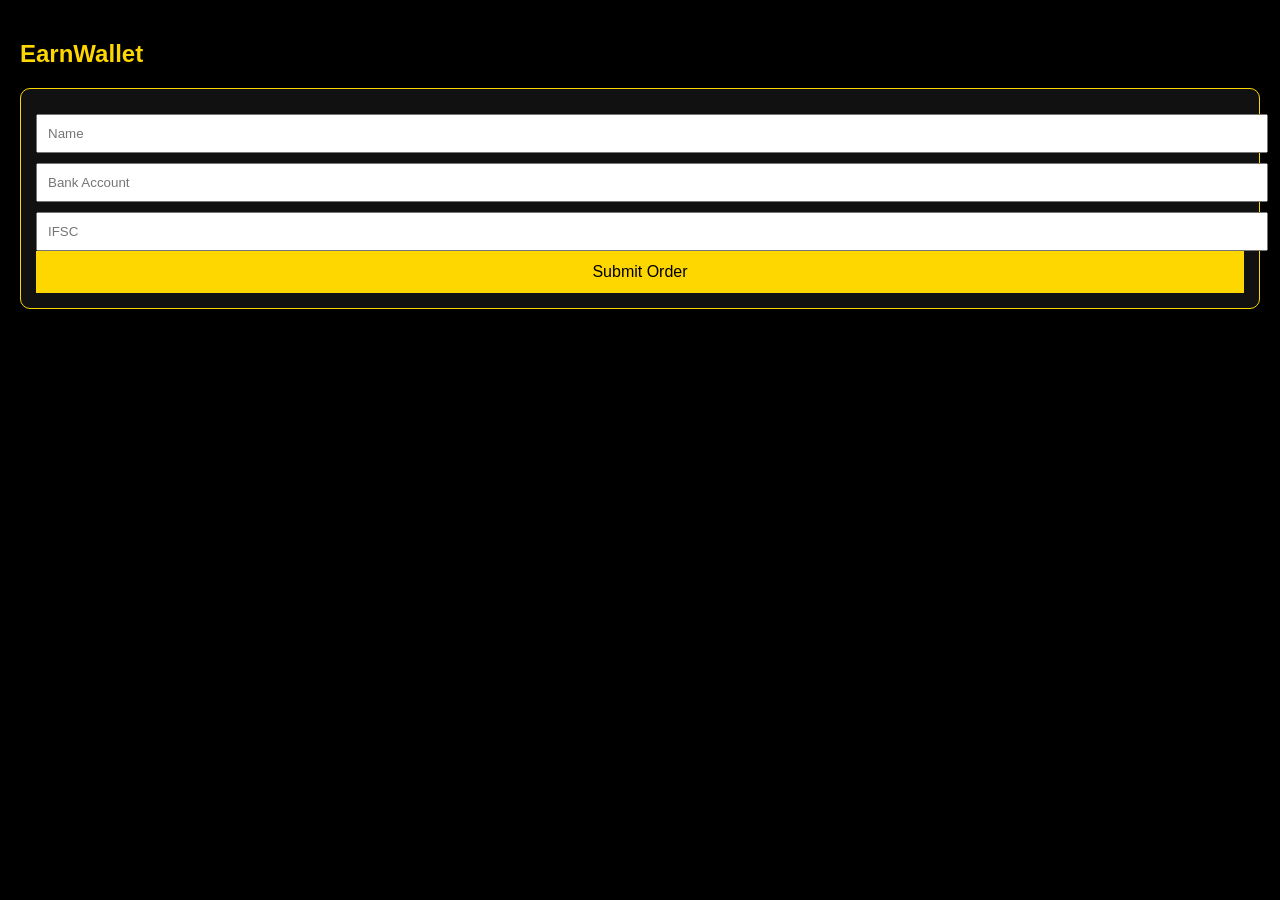
==== index.html @ 380af0d0 "Add initial HTML structure for EarnWallet" ====
<!DOCTYPE html>
<html>
<head>
  <title>EarnWallet</title>
  <meta name="viewport" content="width=device-width, initial-scale=1">
  <style>
    body{margin:0;background:#000;color:gold;font-family:sans-serif}
    .box{padding:20px}
    .card{background:#111;border:1px solid gold;padding:15px;border-radius:10px;margin-top:20px}
    button{width:100%;padding:12px;background:gold;border:none;font-size:16px}
    input{width:100%;padding:10px;margin-top:10px}
  </style>
</head>
<body>
  <div class="box">
    <h2>EarnWallet</h2>
    <div class="card">
      <input placeholder="Name">
      <input placeholder="Bank Account">
      <input placeholder="IFSC">
      <button>Submit Order</button>
    </div>
  </div>
</body>
</html>
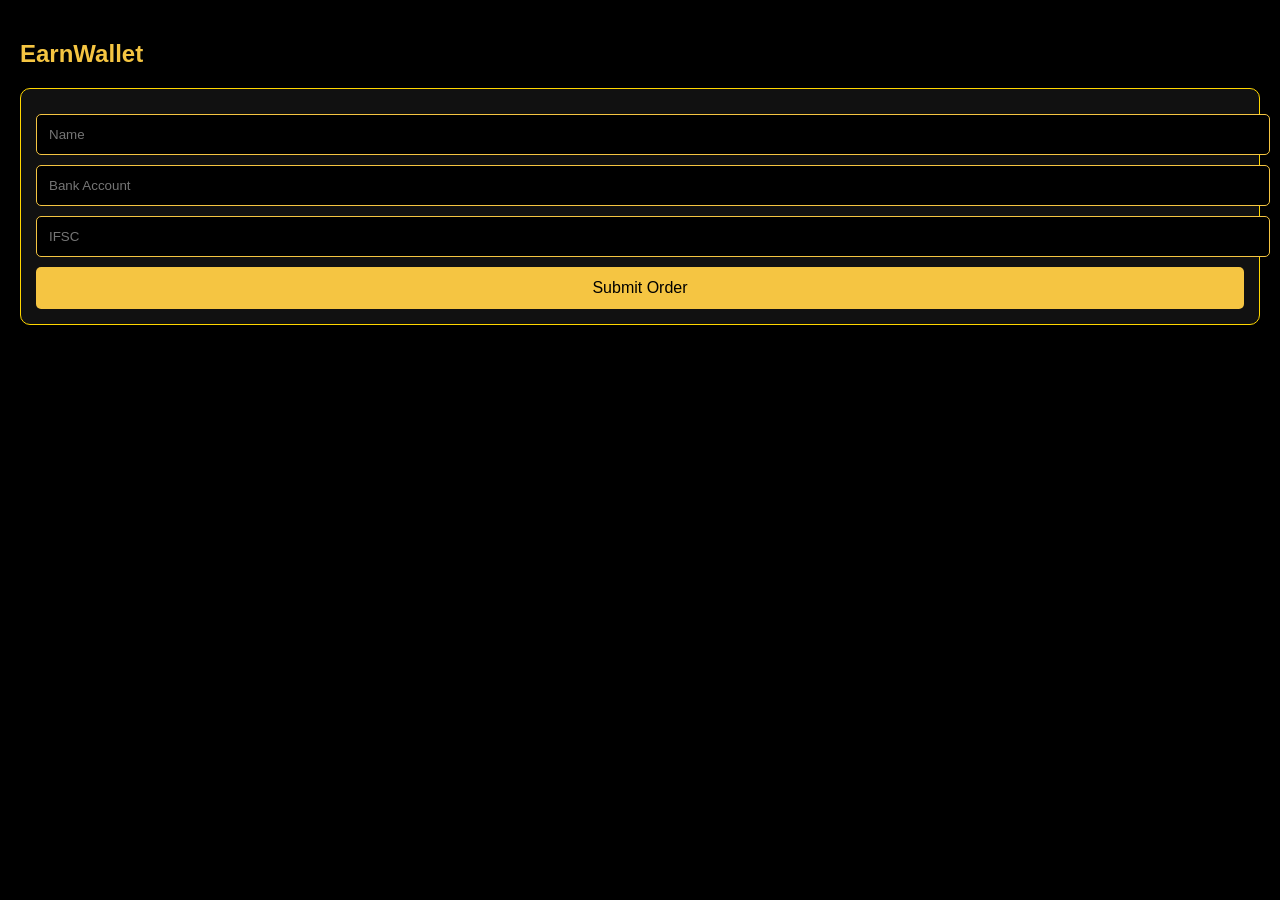
==== commit 92205d34: "Connect style.css" ====
--- a/index.html
+++ b/index.html
@@ -10,6 +10,7 @@
     button{width:100%;padding:12px;background:gold;border:none;font-size:16px}
     input{width:100%;padding:10px;margin-top:10px}
   </style>
+<link rel="stylesheet" href="style.css">
 </head>
 <body>
   <div class="box">
--- a/style.css
+++ b/style.css
@@ -0,0 +1,38 @@
+body {
+  margin: 0;
+  padding: 0;
+  background: #000;
+  color: #f5c542;
+  font-family: Arial, sans-serif;
+}
+
+.container {
+  max-width: 400px;
+  margin: 40px auto;
+  padding: 20px;
+  border: 2px solid #f5c542;
+  border-radius: 10px;
+  background: #111;
+}
+
+h1 {
+  text-align: center;
+  color: #f5c542;
+}
+
+input, button {
+  width: 100%;
+  padding: 12px;
+  margin-top: 10px;
+  border-radius: 5px;
+  border: none;
+}
+
+input {
+  background: #000;
+  color: #f5c542;
+  border: 1px solid #f5c542;
+}
+
+button {
+  background: #f5c542;
